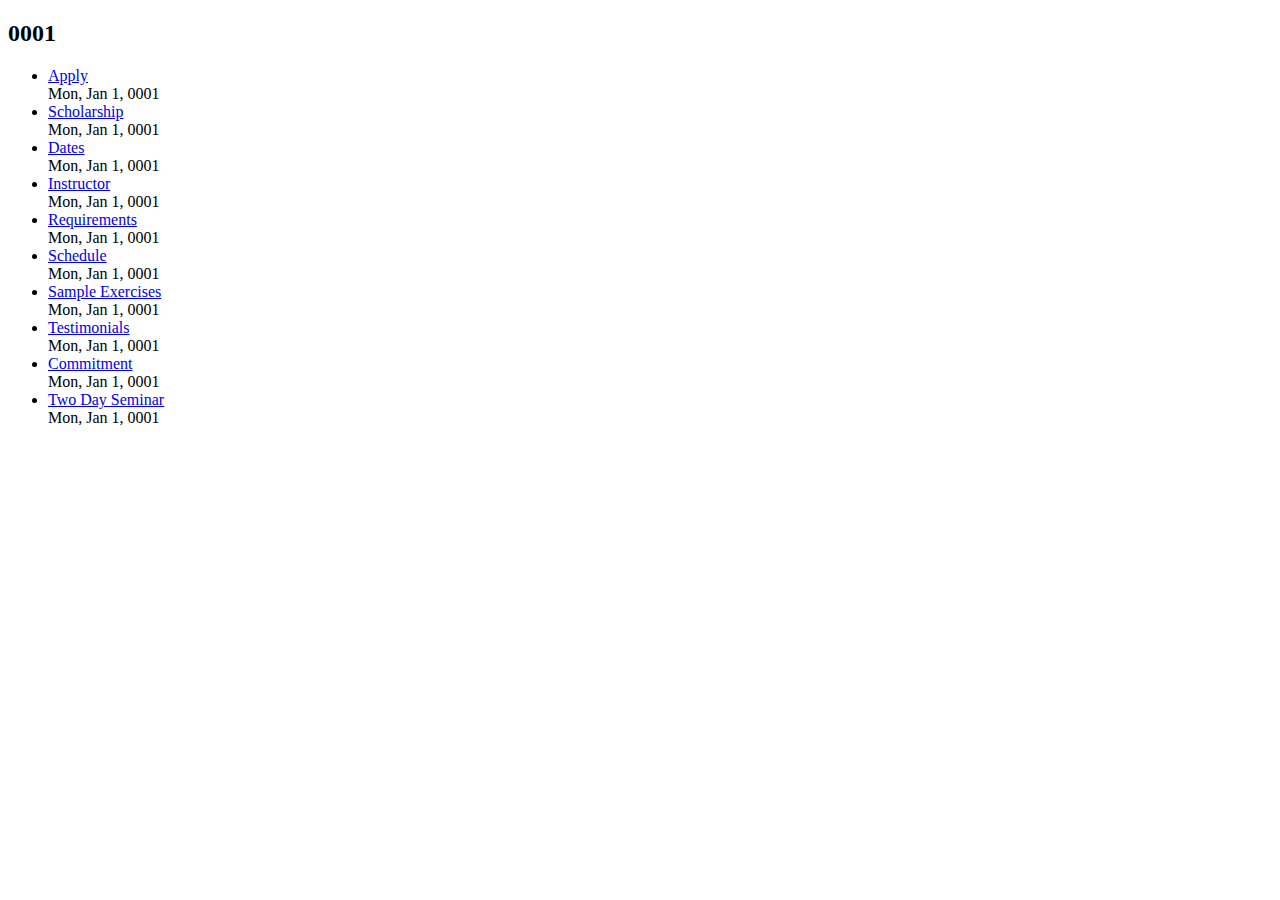
==== docs/posts/index.html @ fd675ad8 "added scholarship" ====
<!DOCTYPE html>
<html>
<head>
    
    <meta http-equiv="Content-Type" content="text/html" charset="UTF-8" />
    <meta http-equiv="X-UA-Compatible" content="IE=edge,chrome=1" />

    
    <meta name="viewport" content="width=device-width, initial-scale=1.0, maximum-scale=1">
    <title> Posts &middot; Programming Blockchain </title>

    <meta name="HandheldFriendly" content="True" />
    <meta name="MobileOptimized" content="320" />
    <meta name="viewport" content="width=device-width, initial-scale=1.0" />

    
    <link rel="stylesheet" type="text/css" href="http://programmingblockchain.com//css/base.css" />
</head>

    <body>
        <div class="content-wrapper">
            <div class="content-wrapper__inner">
                
                <h2>0001</h2>
                <ul id="list">
                    
                    <li>
                        <a href="http://programmingblockchain.com/posts/outtro/">Apply </a>
                        <div class="meta">Mon, Jan 1, 0001</div>
                    </li>
                    
                    <li>
                        <a href="http://programmingblockchain.com/posts/scholarship/">Scholarship </a>
                        <div class="meta">Mon, Jan 1, 0001</div>
                    </li>
                    
                    <li>
                        <a href="http://programmingblockchain.com/posts/dates/">Dates </a>
                        <div class="meta">Mon, Jan 1, 0001</div>
                    </li>
                    
                    <li>
                        <a href="http://programmingblockchain.com/posts/instructor/">Instructor </a>
                        <div class="meta">Mon, Jan 1, 0001</div>
                    </li>
                    
                    <li>
                        <a href="http://programmingblockchain.com/posts/requirements/">Requirements </a>
                        <div class="meta">Mon, Jan 1, 0001</div>
                    </li>
                    
                    <li>
                        <a href="http://programmingblockchain.com/posts/schedule/">Schedule </a>
                        <div class="meta">Mon, Jan 1, 0001</div>
                    </li>
                    
                    <li>
                        <a href="http://programmingblockchain.com/posts/sample/">Sample Exercises </a>
                        <div class="meta">Mon, Jan 1, 0001</div>
                    </li>
                    
                    <li>
                        <a href="http://programmingblockchain.com/posts/testimonials/">Testimonials </a>
                        <div class="meta">Mon, Jan 1, 0001</div>
                    </li>
                    
                    <li>
                        <a href="http://programmingblockchain.com/posts/committed/">Commitment </a>
                        <div class="meta">Mon, Jan 1, 0001</div>
                    </li>
                    
                    <li>
                        <a href="http://programmingblockchain.com/posts/intro/">Two Day Seminar </a>
                        <div class="meta">Mon, Jan 1, 0001</div>
                    </li>
                    
                </ul>
                
            </div>
        </div>
    </body>
        
    <script src="http://programmingblockchain.com//js/jquery.min.js"></script>
    <script type="text/javascript" src="http://programmingblockchain.com//js/index.min.js"></script>

</html>
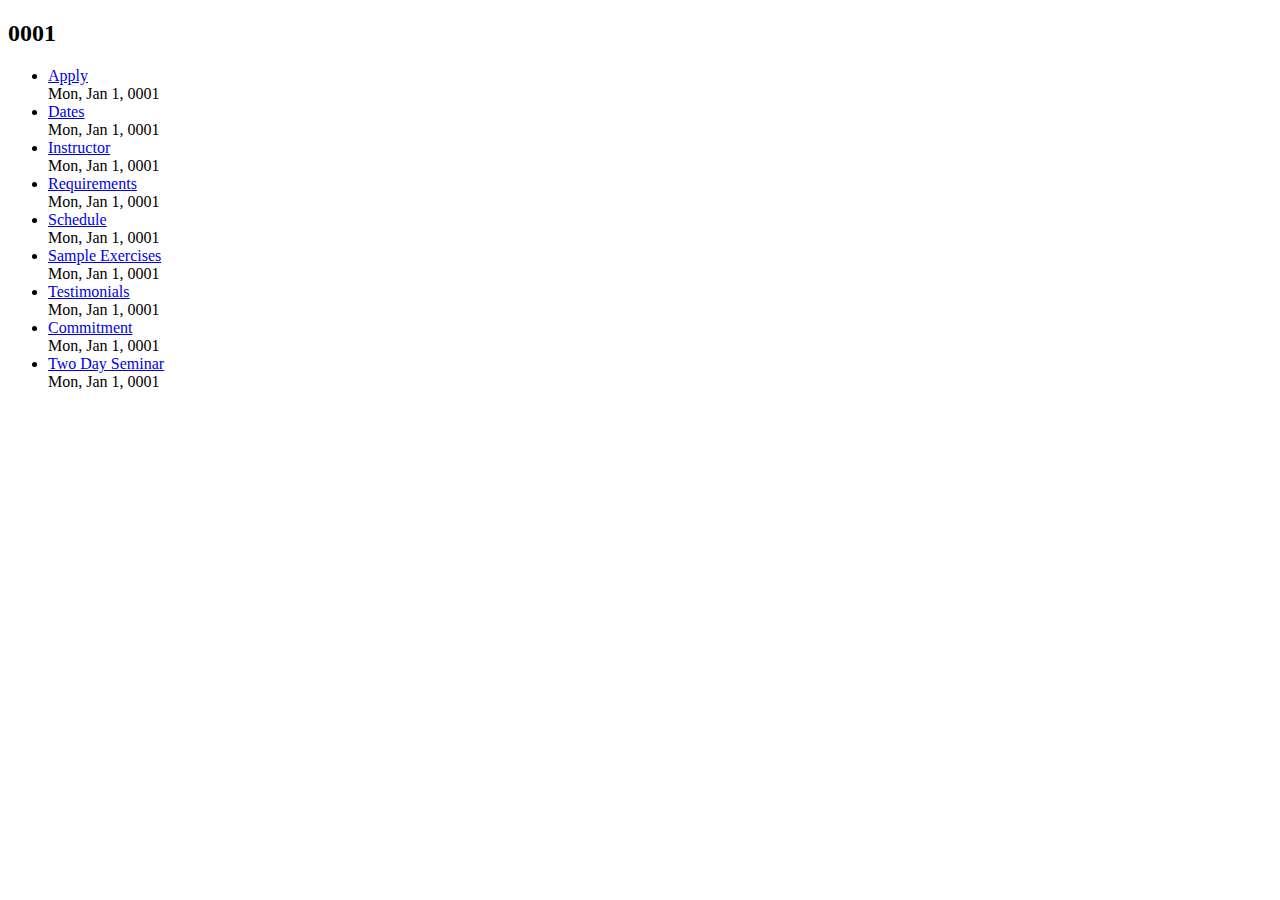
==== commit e14dd0f4: "updated dates" ====
--- a/docs/posts/index.html
+++ b/docs/posts/index.html
@@ -26,11 +26,6 @@
                     
                     <li>
                         <a href="http://programmingblockchain.com/posts/outtro/">Apply </a>
-                        <div class="meta">Mon, Jan 1, 0001</div>
-                    </li>
-                    
-                    <li>
-                        <a href="http://programmingblockchain.com/posts/scholarship/">Scholarship </a>
                         <div class="meta">Mon, Jan 1, 0001</div>
                     </li>
                     
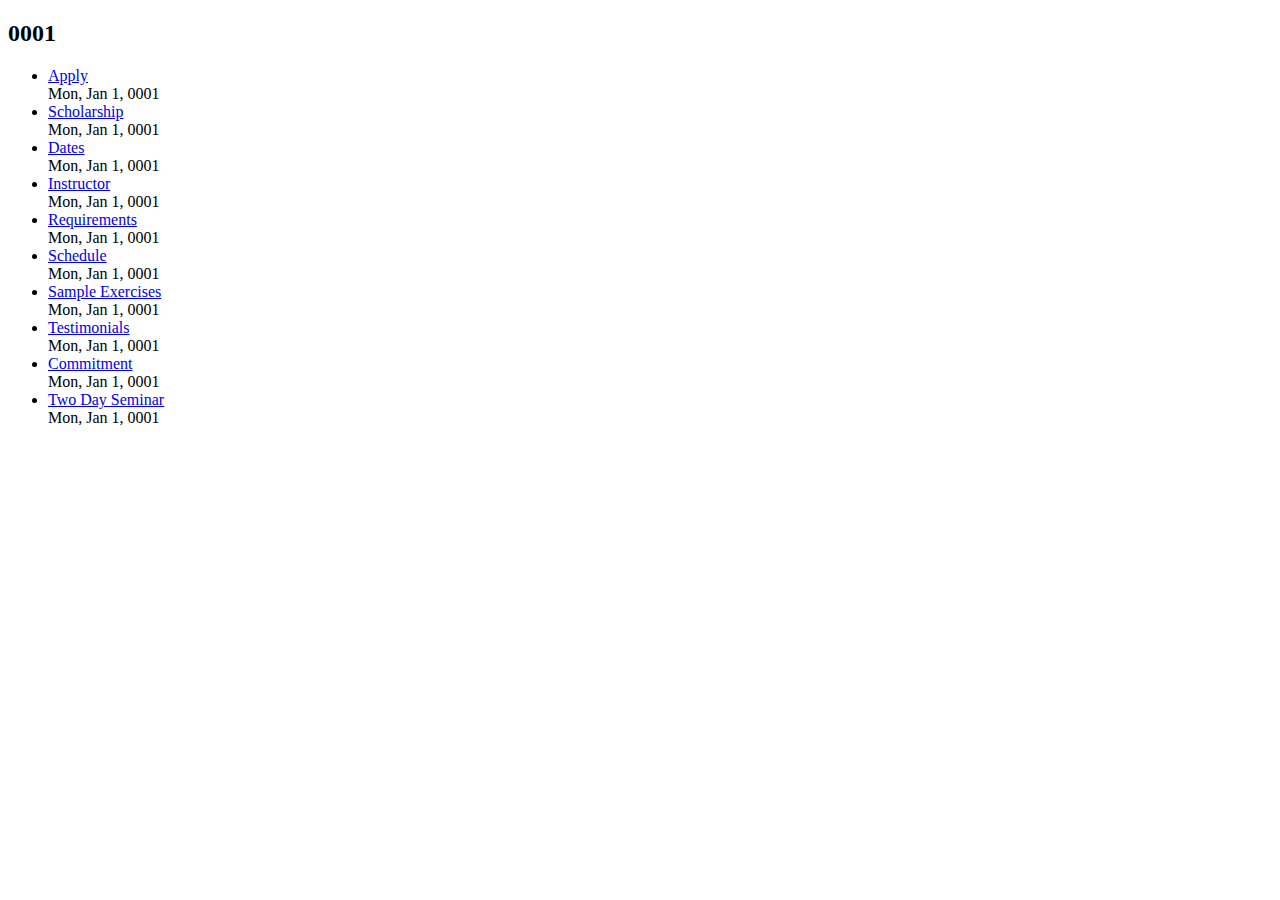
==== commit dda8252c: "added tampa" ====
--- a/docs/posts/index.html
+++ b/docs/posts/index.html
@@ -26,6 +26,11 @@
                     
                     <li>
                         <a href="http://programmingblockchain.com/posts/outtro/">Apply </a>
+                        <div class="meta">Mon, Jan 1, 0001</div>
+                    </li>
+                    
+                    <li>
+                        <a href="http://programmingblockchain.com/posts/scholarship/">Scholarship </a>
                         <div class="meta">Mon, Jan 1, 0001</div>
                     </li>
                     
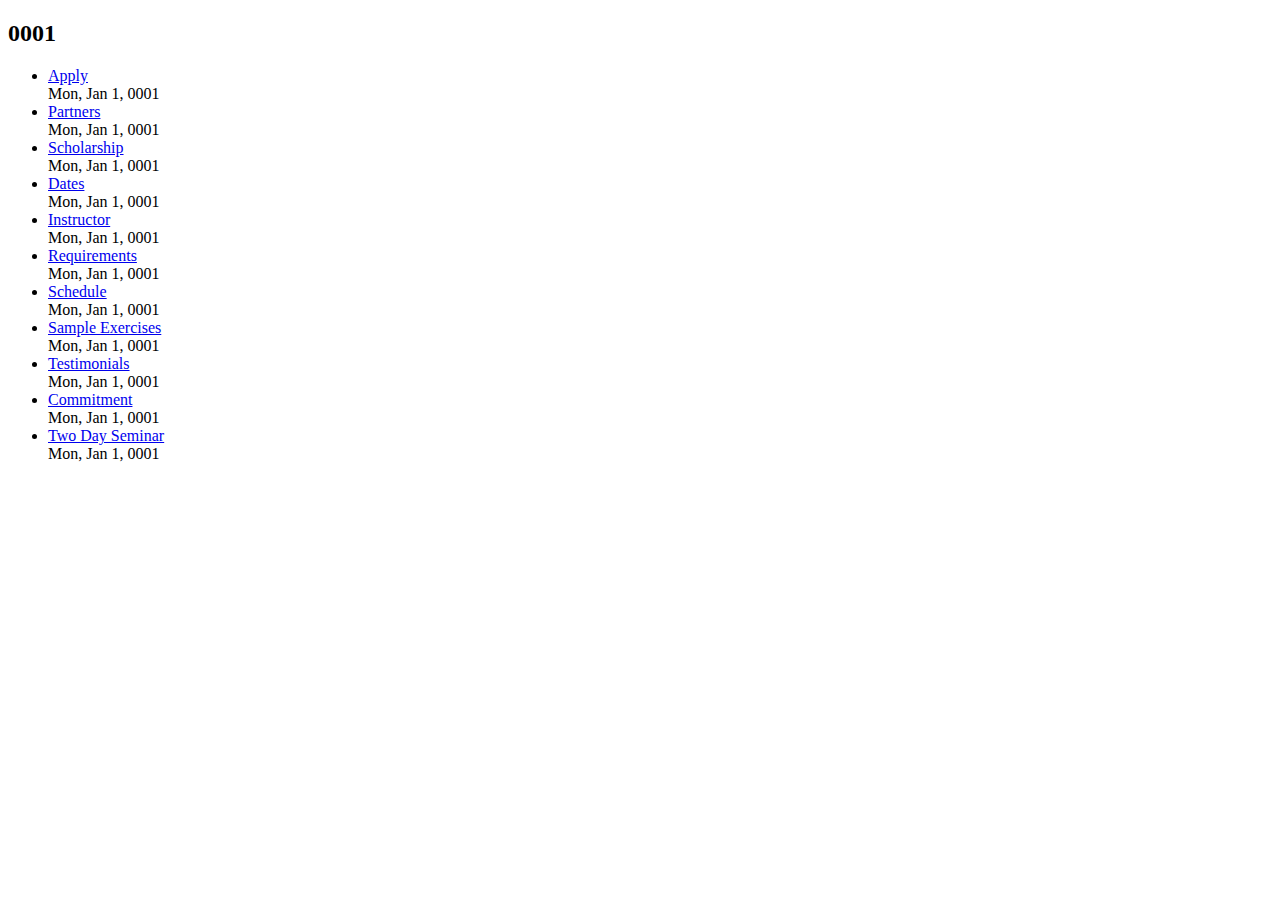
==== commit fe033e7a: "Added partners section" ====
--- a/docs/posts/index.html
+++ b/docs/posts/index.html
@@ -26,6 +26,11 @@
                     
                     <li>
                         <a href="http://programmingblockchain.com/posts/outtro/">Apply </a>
+                        <div class="meta">Mon, Jan 1, 0001</div>
+                    </li>
+                    
+                    <li>
+                        <a href="http://programmingblockchain.com/posts/partners/">Partners </a>
                         <div class="meta">Mon, Jan 1, 0001</div>
                     </li>
                     
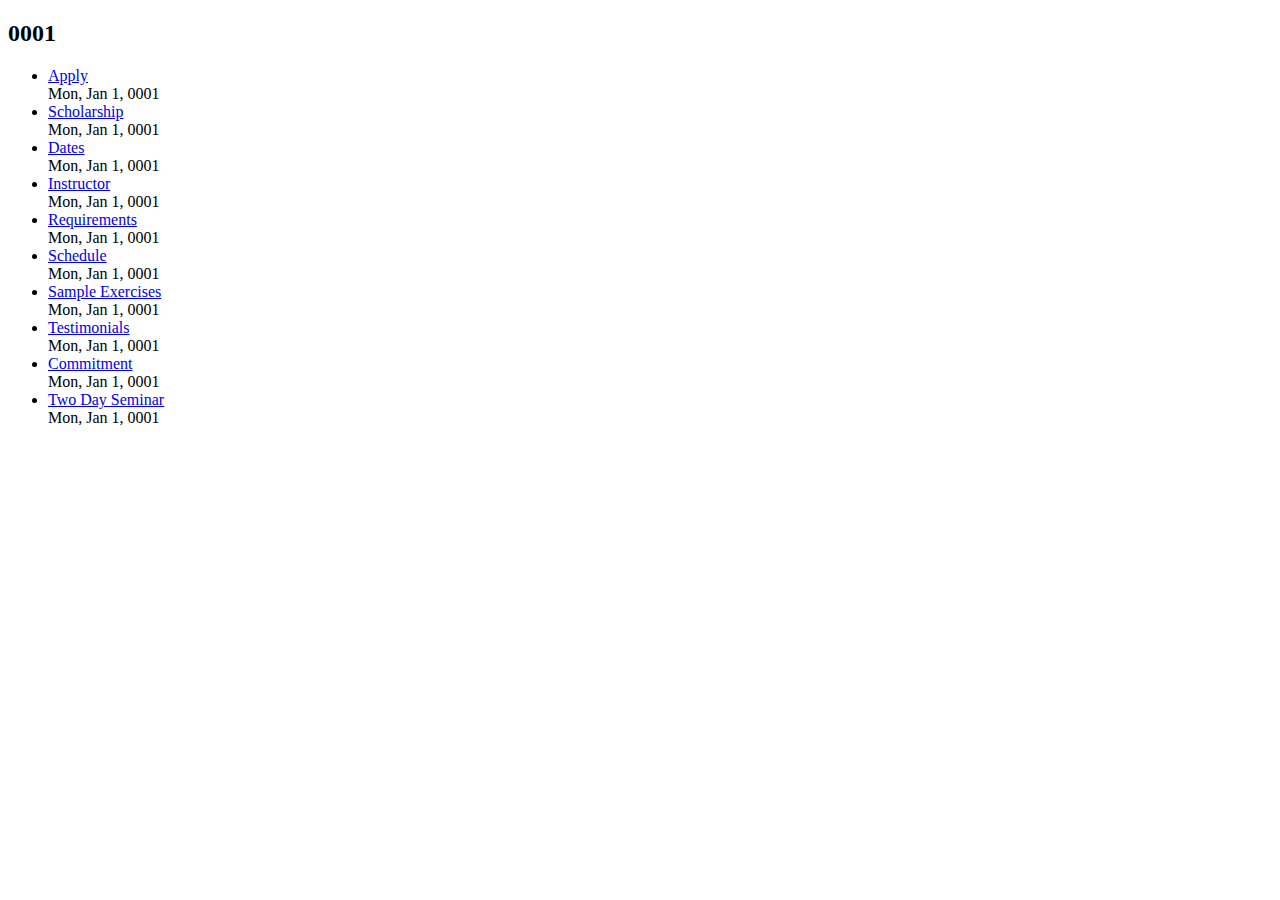
==== commit 64b021f8: "new update" ====
--- a/docs/posts/index.html
+++ b/docs/posts/index.html
@@ -26,11 +26,6 @@
                     
                     <li>
                         <a href="http://programmingblockchain.com/posts/outtro/">Apply </a>
-                        <div class="meta">Mon, Jan 1, 0001</div>
-                    </li>
-                    
-                    <li>
-                        <a href="http://programmingblockchain.com/posts/partners/">Partners </a>
                         <div class="meta">Mon, Jan 1, 0001</div>
                     </li>
                     
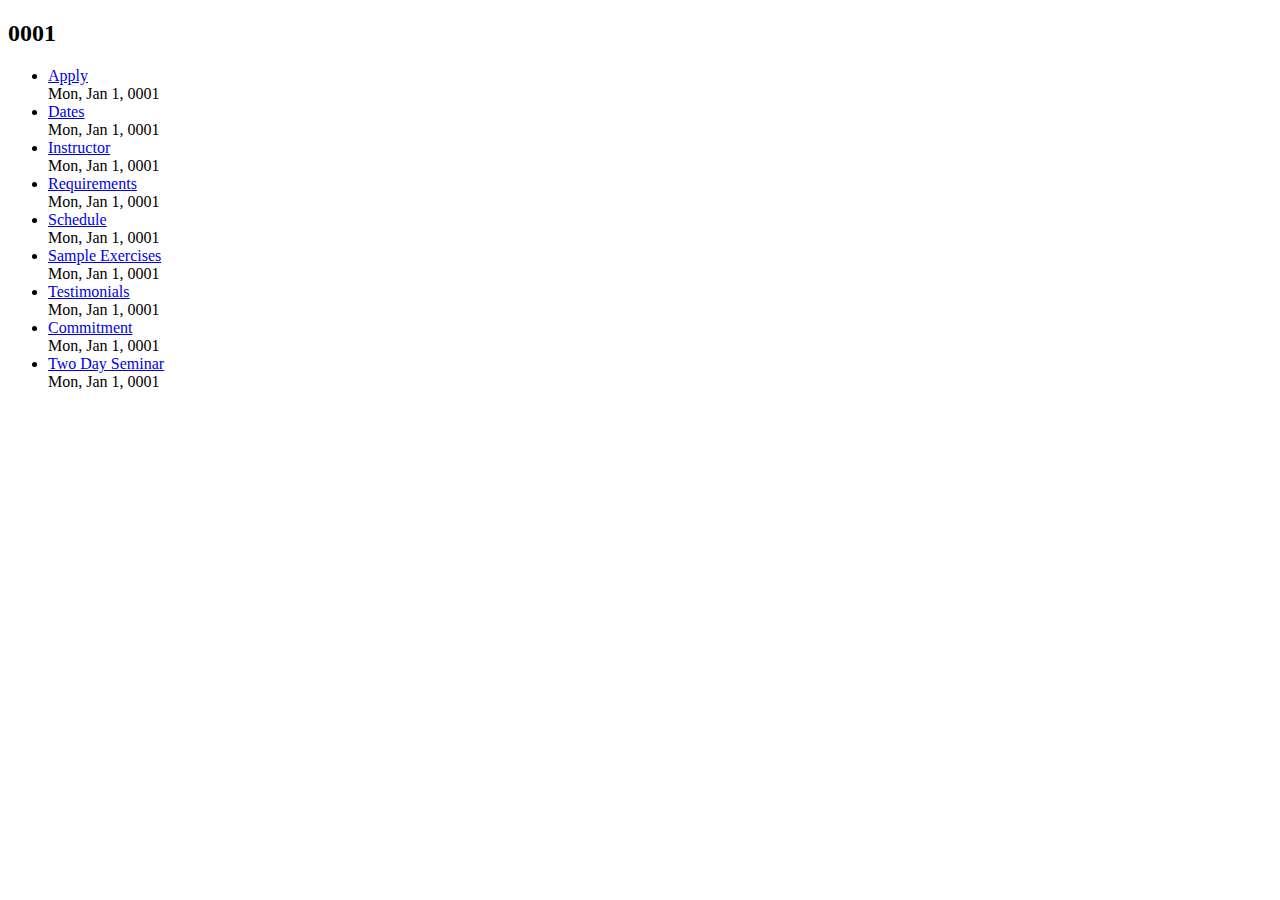
==== commit 9ad3740f: "removed scholarship link" ====
--- a/docs/posts/index.html
+++ b/docs/posts/index.html
@@ -14,7 +14,7 @@
     <meta name="viewport" content="width=device-width, initial-scale=1.0" />
 
     
-    <link rel="stylesheet" type="text/css" href="http://programmingblockchain.com//css/base.css" />
+    <link rel="stylesheet" type="text/css" href="https://programmingblockchain.com//css/base.css" />
 </head>
 
     <body>
@@ -25,52 +25,47 @@
                 <ul id="list">
                     
                     <li>
-                        <a href="http://programmingblockchain.com/posts/outtro/">Apply </a>
+                        <a href="https://programmingblockchain.com/posts/outtro/">Apply </a>
                         <div class="meta">Mon, Jan 1, 0001</div>
                     </li>
                     
                     <li>
-                        <a href="http://programmingblockchain.com/posts/scholarship/">Scholarship </a>
+                        <a href="https://programmingblockchain.com/posts/dates/">Dates </a>
                         <div class="meta">Mon, Jan 1, 0001</div>
                     </li>
                     
                     <li>
-                        <a href="http://programmingblockchain.com/posts/dates/">Dates </a>
+                        <a href="https://programmingblockchain.com/posts/instructor/">Instructor </a>
                         <div class="meta">Mon, Jan 1, 0001</div>
                     </li>
                     
                     <li>
-                        <a href="http://programmingblockchain.com/posts/instructor/">Instructor </a>
+                        <a href="https://programmingblockchain.com/posts/requirements/">Requirements </a>
                         <div class="meta">Mon, Jan 1, 0001</div>
                     </li>
                     
                     <li>
-                        <a href="http://programmingblockchain.com/posts/requirements/">Requirements </a>
+                        <a href="https://programmingblockchain.com/posts/schedule/">Schedule </a>
                         <div class="meta">Mon, Jan 1, 0001</div>
                     </li>
                     
                     <li>
-                        <a href="http://programmingblockchain.com/posts/schedule/">Schedule </a>
+                        <a href="https://programmingblockchain.com/posts/sample/">Sample Exercises </a>
                         <div class="meta">Mon, Jan 1, 0001</div>
                     </li>
                     
                     <li>
-                        <a href="http://programmingblockchain.com/posts/sample/">Sample Exercises </a>
+                        <a href="https://programmingblockchain.com/posts/testimonials/">Testimonials </a>
                         <div class="meta">Mon, Jan 1, 0001</div>
                     </li>
                     
                     <li>
-                        <a href="http://programmingblockchain.com/posts/testimonials/">Testimonials </a>
+                        <a href="https://programmingblockchain.com/posts/committed/">Commitment </a>
                         <div class="meta">Mon, Jan 1, 0001</div>
                     </li>
                     
                     <li>
-                        <a href="http://programmingblockchain.com/posts/committed/">Commitment </a>
-                        <div class="meta">Mon, Jan 1, 0001</div>
-                    </li>
-                    
-                    <li>
-                        <a href="http://programmingblockchain.com/posts/intro/">Two Day Seminar </a>
+                        <a href="https://programmingblockchain.com/posts/intro/">Two Day Seminar </a>
                         <div class="meta">Mon, Jan 1, 0001</div>
                     </li>
                     
@@ -80,7 +75,7 @@
         </div>
     </body>
         
-    <script src="http://programmingblockchain.com//js/jquery.min.js"></script>
-    <script type="text/javascript" src="http://programmingblockchain.com//js/index.min.js"></script>
+    <script src="https://programmingblockchain.com//js/jquery.min.js"></script>
+    <script type="text/javascript" src="https://programmingblockchain.com//js/index.min.js"></script>
 
 </html>
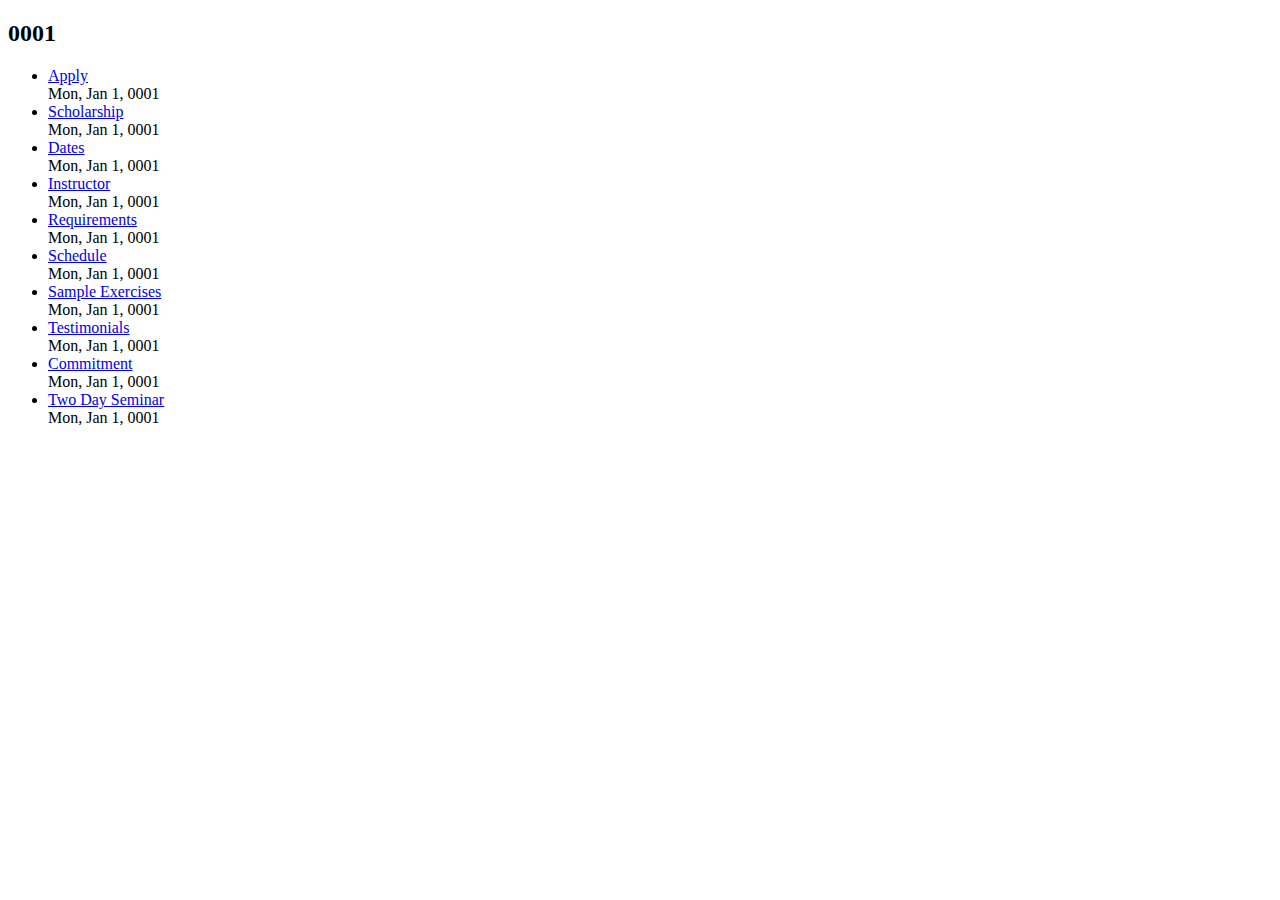
==== commit 5038a0ba: "added sf certs, scholarship" ====
--- a/docs/posts/index.html
+++ b/docs/posts/index.html
@@ -26,6 +26,11 @@
                     
                     <li>
                         <a href="https://programmingblockchain.com/posts/outtro/">Apply </a>
+                        <div class="meta">Mon, Jan 1, 0001</div>
+                    </li>
+                    
+                    <li>
+                        <a href="https://programmingblockchain.com/posts/scholarship/">Scholarship </a>
                         <div class="meta">Mon, Jan 1, 0001</div>
                     </li>
                     
